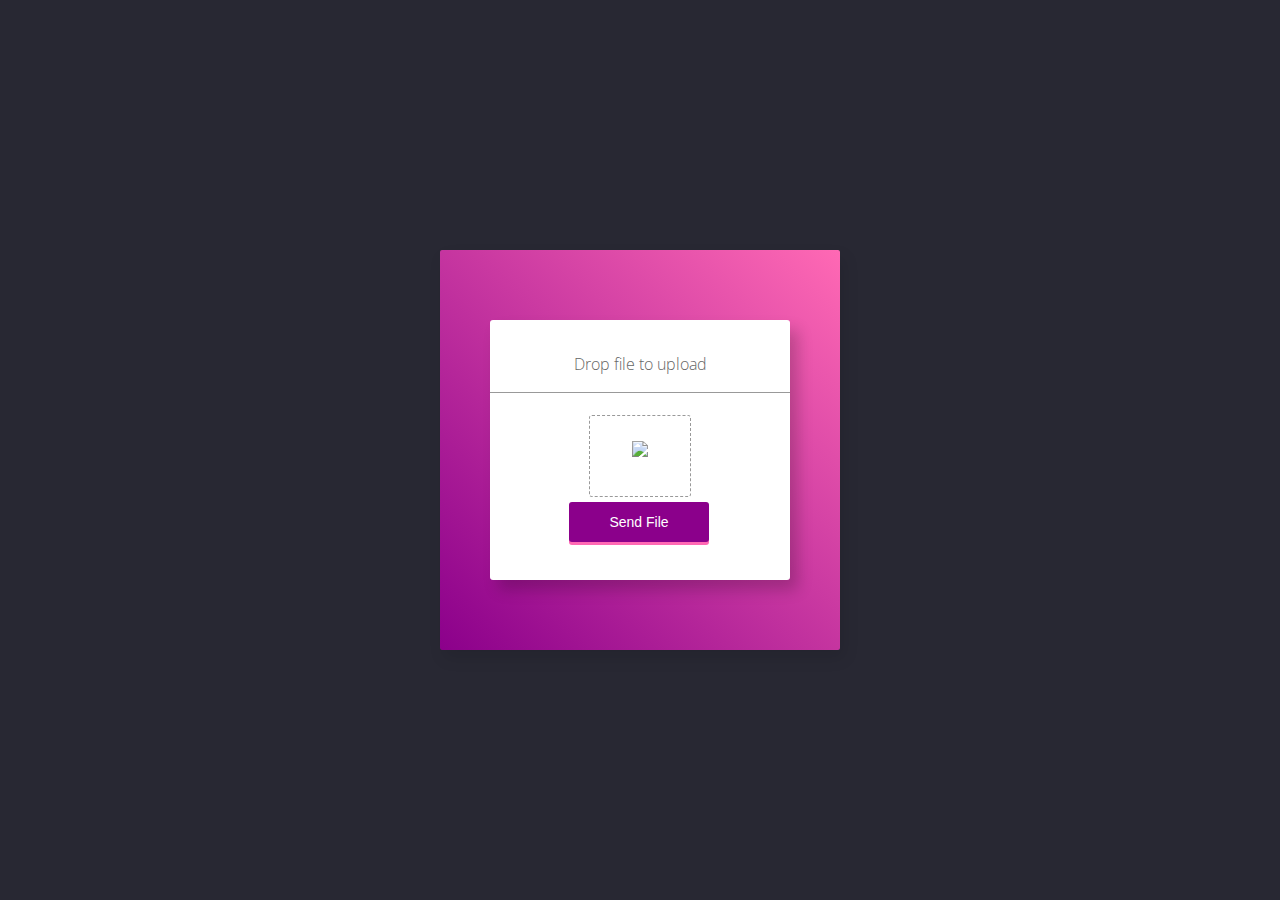
==== src/templates/form.html @ a840cdf6 "Update form.html" ====
<html>
<head>
<title>FileShare</title>
<style type="text/css">
@import url(https://fonts.googleapis.com/css?family=Open+Sans:700,300);
.frame {
	position: absolute;
	top: 50%;
	left: 50%;
	width: 400px;
	height: 400px;
	margin-top: -200px;
	margin-left: -200px;
	border-radius: 2px;
	box-shadow: 4px 8px 16px 0 rgba(0, 0, 0, 0.1);
	overflow: hidden;
	background: linear-gradient(to top right, darkmagenta 0%, hotpink 100%);
	color: #333;
	font-family: "Open Sans", Helvetica, sans-serif;
}

.center {
	position: absolute;
	top: 50%;
	left: 50%;
	transform: translate(-50%, -50%);
	width: 300px;
	height: 260px;
	border-radius: 3px;
	box-shadow: 8px 10px 15px 0 rgba(0, 0, 0, 0.2);
	background: #fff;
	display: flex;
	align-items: center;
	justify-content: space-evenly;
	flex-direction: column;
}

.title {
	width: 100%;
	height: 50px;
	border-bottom: 1px solid #999;
	text-align: center;
}

h1 {
	font-size: 16px;
	font-weight: 300;
	color: #666;
}

.dropzone {
	width: 100px;
	height: 80px;
	border: 1px dashed #999;
	border-radius: 3px;
	text-align: center;
	right: 2px;
	justify-content: center;
	margin: 0px 20px 5px;
}

.upload-icon {
	margin: 25px 2px 2px 2px;
}

.upload-input {
	position: relative;
	top: -62px;
	left: 0;
	width: 100%;
	height: 100%;
	opacity: 0;
}

.btn {
	z-index: 1;
	display: block;
	width: 140px;
	height: 40px;
	background: darkmagenta;
	color: #fff;
	border-radius: 3px;
	border: 0;
	box-shadow: 0 3px 0 0 hotpink;
	transition: all 0.3s ease-in-out;
	font-size: 14px;
}

.btn:hover {
	background: rebeccapurple;
	box-shadow: 0 3px 0 0 deeppink;
}

</style>

</head><body style="background-color:#282833;">

<div class="frame">
	<div class="center">
	<div class="title">
	<h1>Drop file to upload</h1>
	</div>
	<form action="/fsend" method="POST" enctype="multipart/form-data">
	<div class="dropzone">
	<img src="http://100dayscss.com/codepen/upload.svg" class="upload-icon">
	<input type="file" name="file" class="upload-input">
	</div>
	<button style="z-index: 1;" type="submit" class="btn">Send File</button>
	</form>
	</div>
</div>
</body>
</html>
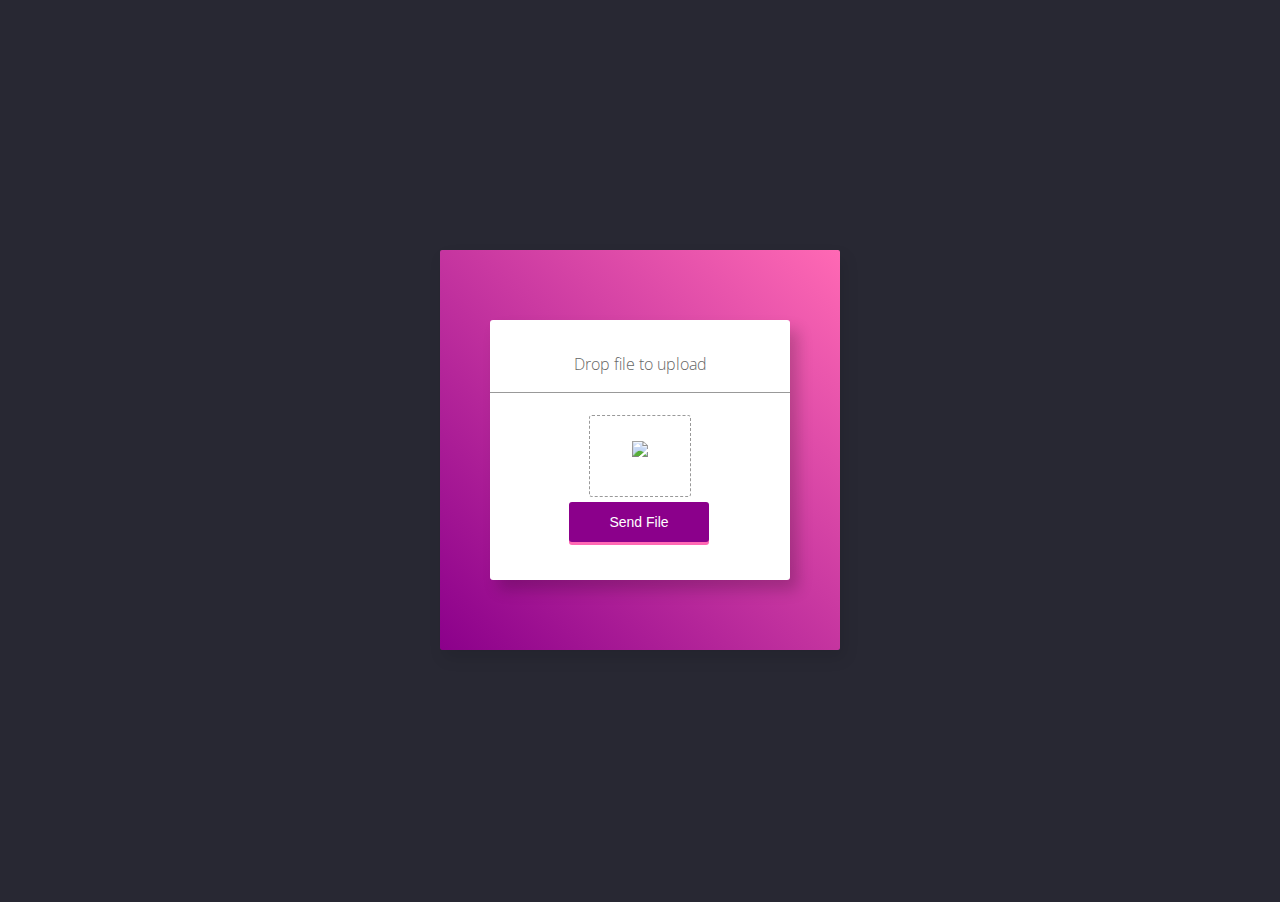
==== commit eea6d7ff: "update src/templates/form.html" ====
--- a/src/templates/form.html
+++ b/src/templates/form.html
@@ -100,14 +100,46 @@
 	<div class="title">
 	<h1>Drop file to upload</h1>
 	</div>
-	<form action="/fsend" method="POST" enctype="multipart/form-data">
+	<form enctype="multipart/form-data">
 	<div class="dropzone">
 	<img src="http://100dayscss.com/codepen/upload.svg" class="upload-icon">
 	<input type="file" name="file" class="upload-input">
 	</div>
-	<button style="z-index: 1;" type="submit" class="btn">Send File</button>
+	<button disabled style="z-index: 1;" type="submit" class="btn">Send File</button>
 	</form>
 	</div>
 </div>
+<div class="progress-container" style="width: 50%;margin: 10px auto; ">
+<div style="display:none; width: 0;height: 20px;background-color: #4CAF50;" class="progress-bar" id="myProgressBar"></div>
+</div>
+<script>
+function sel(obj){return document.querySelector(obj);}
+
+function loader(percentage) {
+    const progressBar = sel('#myProgressBar');
+    progressBar.style.width = percentage + '%';
+    sel(".btn").innerText = "Uploaded " + percentage + '%';}
+    
+const fileInput = sel('.upload-input');
+fileInput.addEventListener('change', (event) => {
+  //sel(".progress-container").style.display="block";
+  const file = event.target.files[0];
+  const formData = new FormData();
+  formData.append('file', file);
+  const xhr = new XMLHttpRequest();
+  xhr.open('POST', 'https://sprucebot.tech/fsend', true);
+  xhr.upload.addEventListener('progress', (event) => {
+    if (event.lengthComputable) {
+      const uploaded = event.loaded;
+      const total = event.total;
+      const progress = Math.round((uploaded / total) * 100);
+      loader(progress)}});
+      
+  xhr.onload = () => {
+    sel(".btn").innerText="Send File";
+    alert('Upload complete!');};
+  xhr.send(formData);
+});
+</script>
 </body>
-</html>
+</html>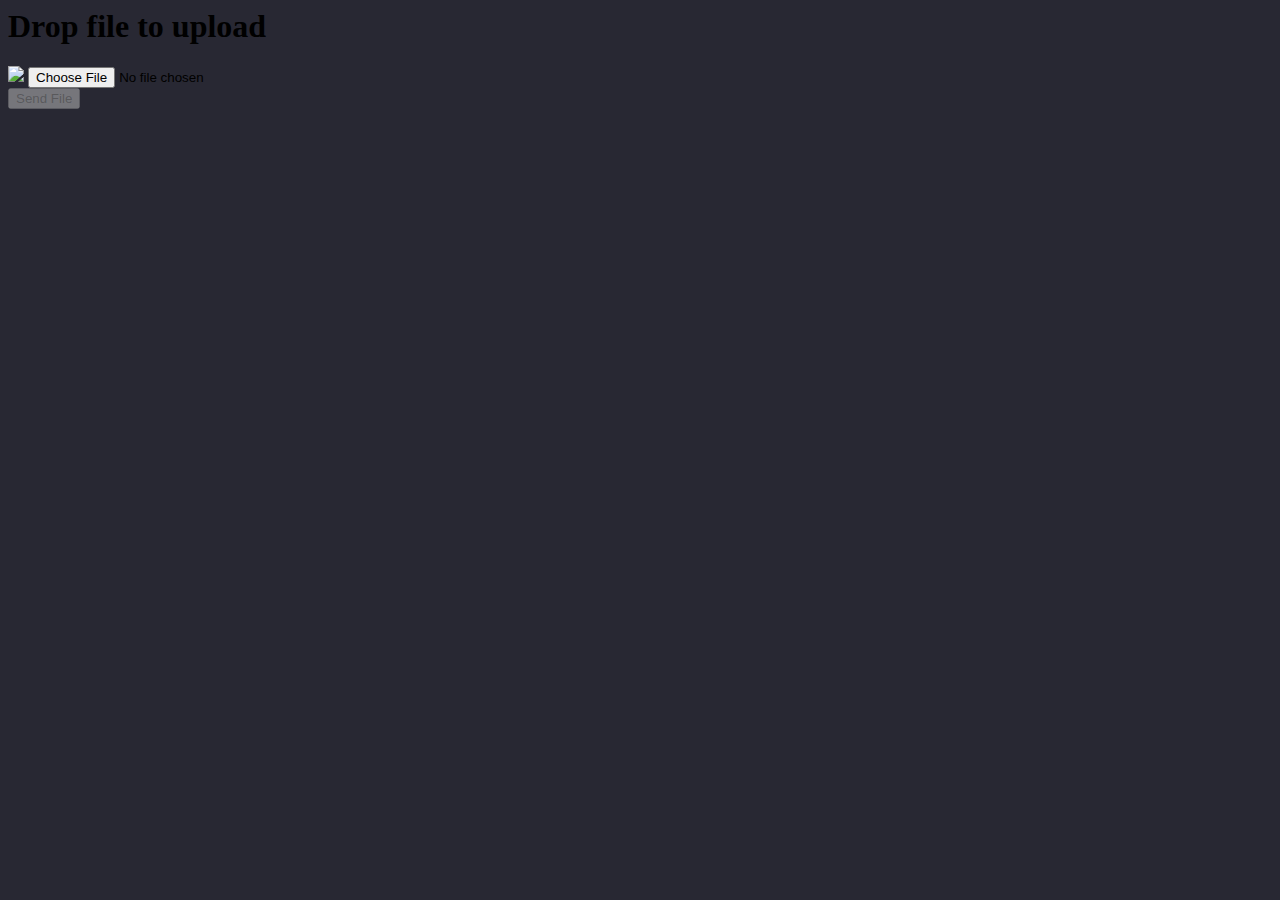
==== commit 410fe819: "update src/templates/form.html" ====
--- a/src/templates/form.html
+++ b/src/templates/form.html
@@ -1,106 +1,18 @@
 <html>
 <head>
 <title>FileShare</title>
+<meta content='width=device-width, initial-scale=1, user-scalable=1, minimum-scale=1, maximum-scale=1' name='viewport'/>
+<meta content='IE=edge' http-equiv='X-UA-Compatible'/>
 <style type="text/css">
-@import url(https://fonts.googleapis.com/css?family=Open+Sans:700,300);
-.frame {
-	position: absolute;
-	top: 50%;
-	left: 50%;
-	width: 400px;
-	height: 400px;
-	margin-top: -200px;
-	margin-left: -200px;
-	border-radius: 2px;
-	box-shadow: 4px 8px 16px 0 rgba(0, 0, 0, 0.1);
-	overflow: hidden;
-	background: linear-gradient(to top right, darkmagenta 0%, hotpink 100%);
-	color: #333;
-	font-family: "Open Sans", Helvetica, sans-serif;
-}
-
-.center {
-	position: absolute;
-	top: 50%;
-	left: 50%;
-	transform: translate(-50%, -50%);
-	width: 300px;
-	height: 260px;
-	border-radius: 3px;
-	box-shadow: 8px 10px 15px 0 rgba(0, 0, 0, 0.2);
-	background: #fff;
-	display: flex;
-	align-items: center;
-	justify-content: space-evenly;
-	flex-direction: column;
-}
-
-.title {
-	width: 100%;
-	height: 50px;
-	border-bottom: 1px solid #999;
-	text-align: center;
-}
-
-h1 {
-	font-size: 16px;
-	font-weight: 300;
-	color: #666;
-}
-
-.dropzone {
-	width: 100px;
-	height: 80px;
-	border: 1px dashed #999;
-	border-radius: 3px;
-	text-align: center;
-	right: 2px;
-	justify-content: center;
-	margin: 0px 20px 5px;
-}
-
-.upload-icon {
-	margin: 25px 2px 2px 2px;
-}
-
-.upload-input {
-	position: relative;
-	top: -62px;
-	left: 0;
-	width: 100%;
-	height: 100%;
-	opacity: 0;
-}
-
-.btn {
-	z-index: 1;
-	display: block;
-	width: 140px;
-	height: 40px;
-	background: darkmagenta;
-	color: #fff;
-	border-radius: 3px;
-	border: 0;
-	box-shadow: 0 3px 0 0 hotpink;
-	transition: all 0.3s ease-in-out;
-	font-size: 14px;
-}
-
-.btn:hover {
-	background: rebeccapurple;
-	box-shadow: 0 3px 0 0 deeppink;
-}
-
 </style>
-
-</head><body style="background-color:#282833;">
-
+</head>
+<body style="background-color:#282833;">
 <div class="frame">
 	<div class="center">
 	<div class="title">
 	<h1>Drop file to upload</h1>
 	</div>
-	<form enctype="multipart/form-data">
+	<form method="POST" enctype="multipart/form-data">
 	<div class="dropzone">
 	<img src="http://100dayscss.com/codepen/upload.svg" class="upload-icon">
 	<input type="file" name="file" class="upload-input">
@@ -110,24 +22,21 @@
 	</div>
 </div>
 <div class="progress-container" style="width: 50%;margin: 10px auto; ">
-<div style="display:none; width: 0;height: 20px;background-color: #4CAF50;" class="progress-bar" id="myProgressBar"></div>
+<div style="display:none; width: 0;height: 20px;background-color: #4CAF50;" class="progress-bar" id="progressbr"></div>
 </div>
 <script>
 function sel(obj){return document.querySelector(obj);}
-
 function loader(percentage) {
-    const progressBar = sel('#myProgressBar');
+    const progressBar = sel('#progressbr');
     progressBar.style.width = percentage + '%';
     sel(".btn").innerText = "Uploaded " + percentage + '%';}
-    
 const fileInput = sel('.upload-input');
 fileInput.addEventListener('change', (event) => {
-  //sel(".progress-container").style.display="block";
   const file = event.target.files[0];
   const formData = new FormData();
   formData.append('file', file);
   const xhr = new XMLHttpRequest();
-  xhr.open('POST', 'https://sprucebot.tech/fsend', true);
+  xhr.open('POST', '/fsend', true);
   xhr.upload.addEventListener('progress', (event) => {
     if (event.lengthComputable) {
       const uploaded = event.loaded;
